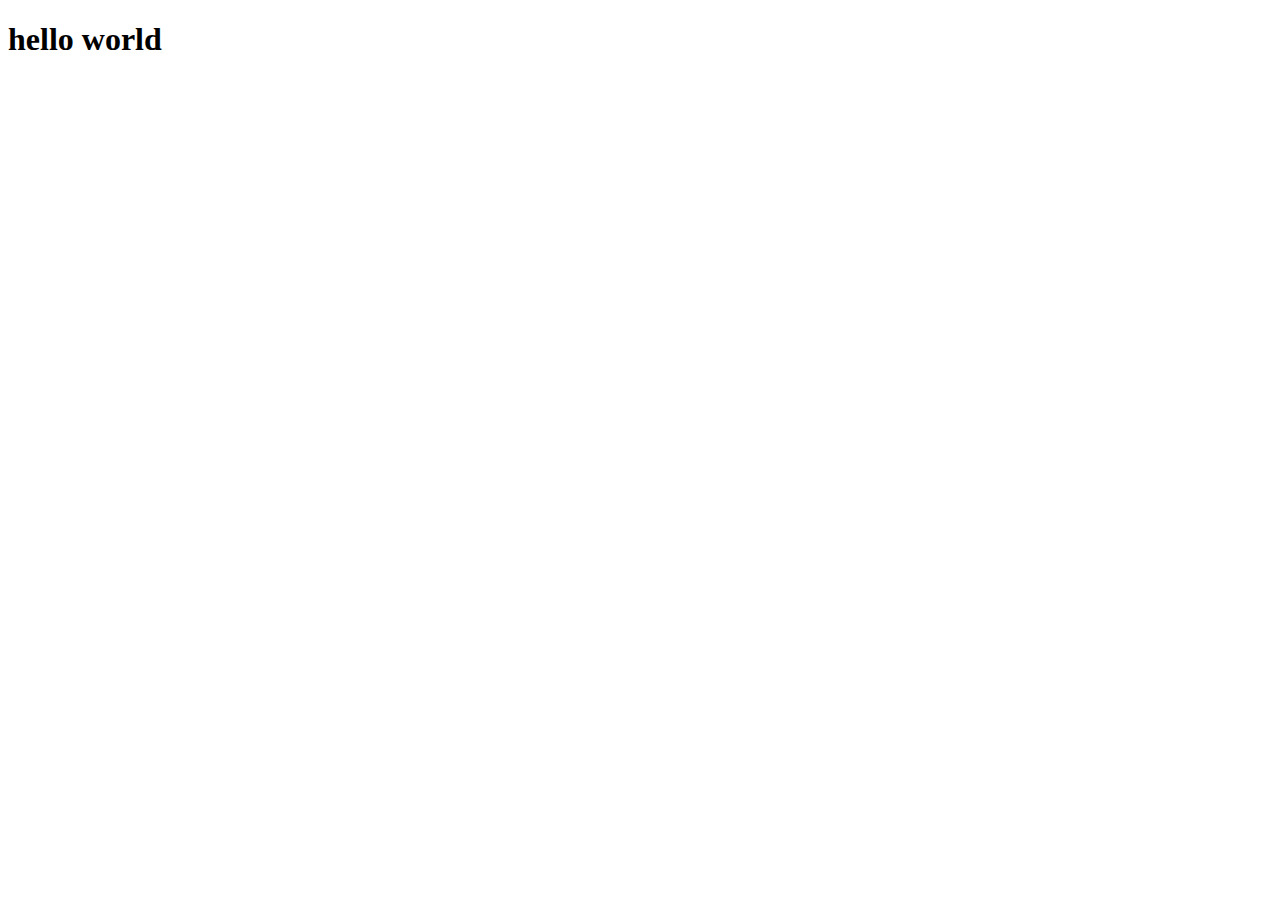
==== index.html @ ef2e8999 "add project to git" ====
<!DOCTYPE html>
<html lang="en">
<head>
    <meta charset="UTF-8">
    <meta http-equiv="X-UA-Compatible" content="IE=edge">
    <meta name="viewport" content="width=device-width, initial-scale=1.0">
    <title>Document</title>
    <h1>hello world</h1>
</head>
<body>
    
</body>
</html>
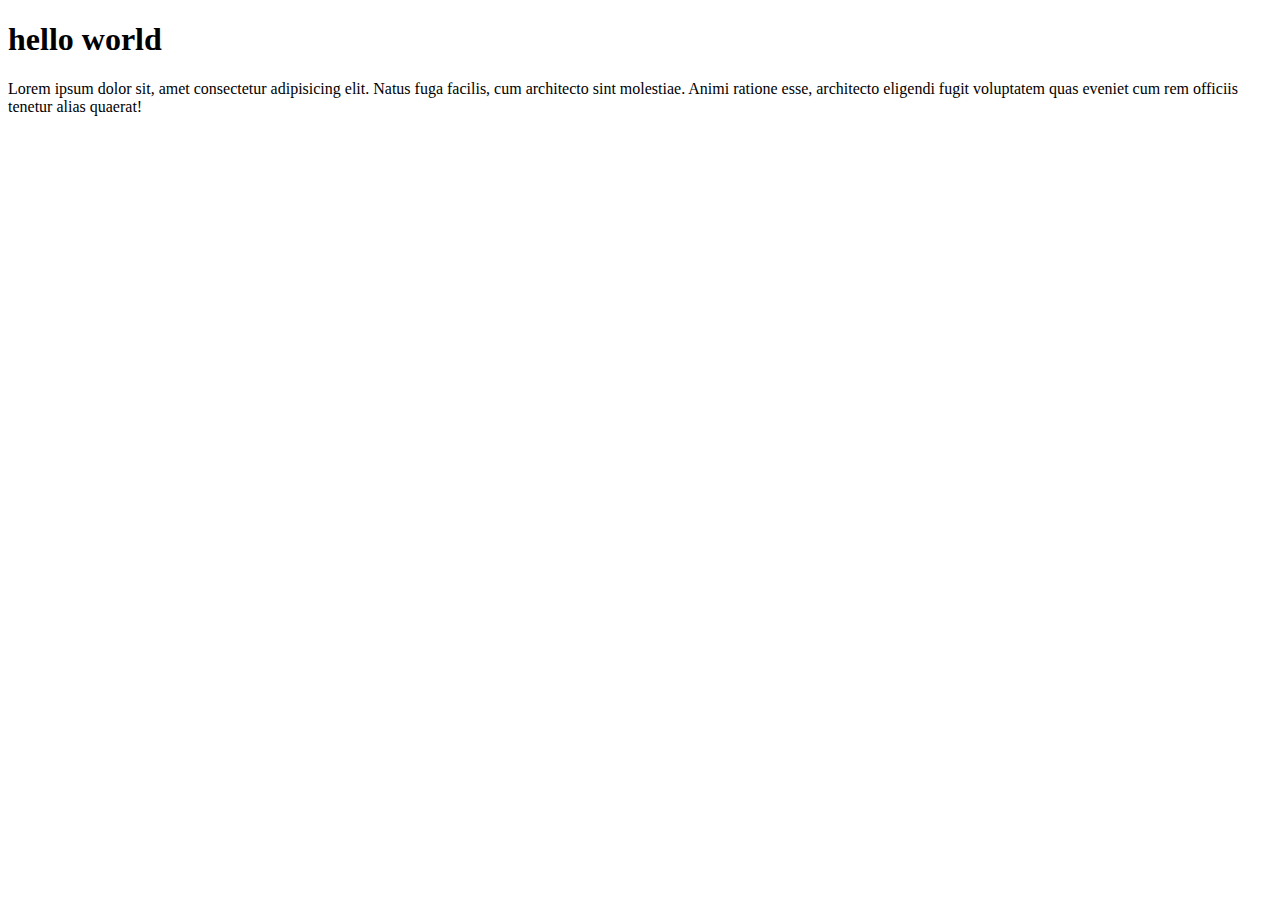
==== commit c74ffdde: "edite index.hmtl add p tag" ====
--- a/index.html
+++ b/index.html
@@ -8,6 +8,6 @@
     <h1>hello world</h1>
 </head>
 <body>
-    
+    <p>Lorem ipsum dolor sit, amet consectetur adipisicing elit. Natus fuga facilis, cum architecto sint molestiae. Animi ratione esse, architecto eligendi fugit voluptatem quas eveniet cum rem officiis tenetur alias quaerat!</p>
 </body>
 </html>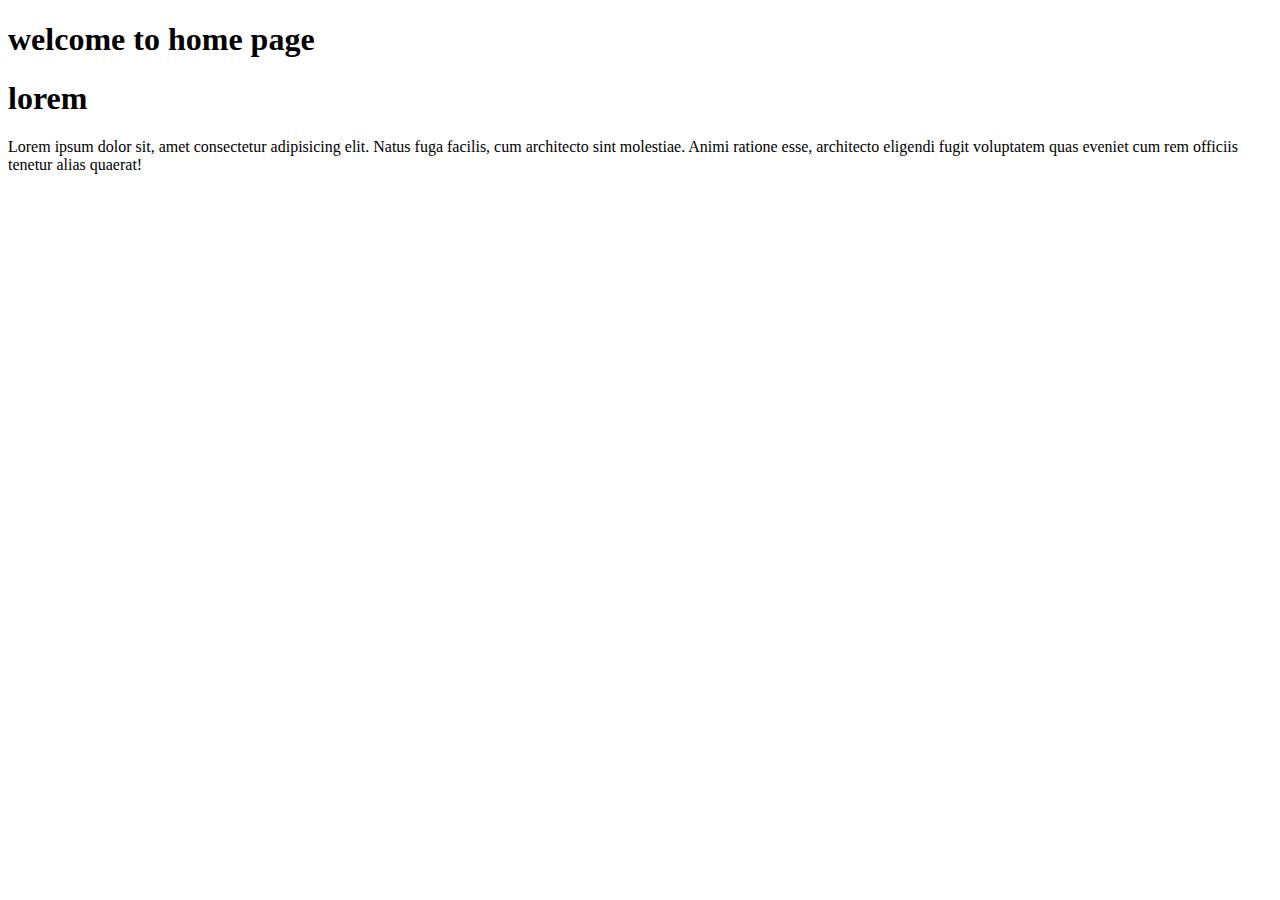
==== commit aca59820: "new file" ====
--- a/index.html
+++ b/index.html
@@ -5,9 +5,10 @@
     <meta http-equiv="X-UA-Compatible" content="IE=edge">
     <meta name="viewport" content="width=device-width, initial-scale=1.0">
     <title>Document</title>
-    <h1>hello world</h1>
+    <h1>welcome to home page</h1>
 </head>
 <body>
+    <h1>lorem</h1>
     <p>Lorem ipsum dolor sit, amet consectetur adipisicing elit. Natus fuga facilis, cum architecto sint molestiae. Animi ratione esse, architecto eligendi fugit voluptatem quas eveniet cum rem officiis tenetur alias quaerat!</p>
 </body>
 </html>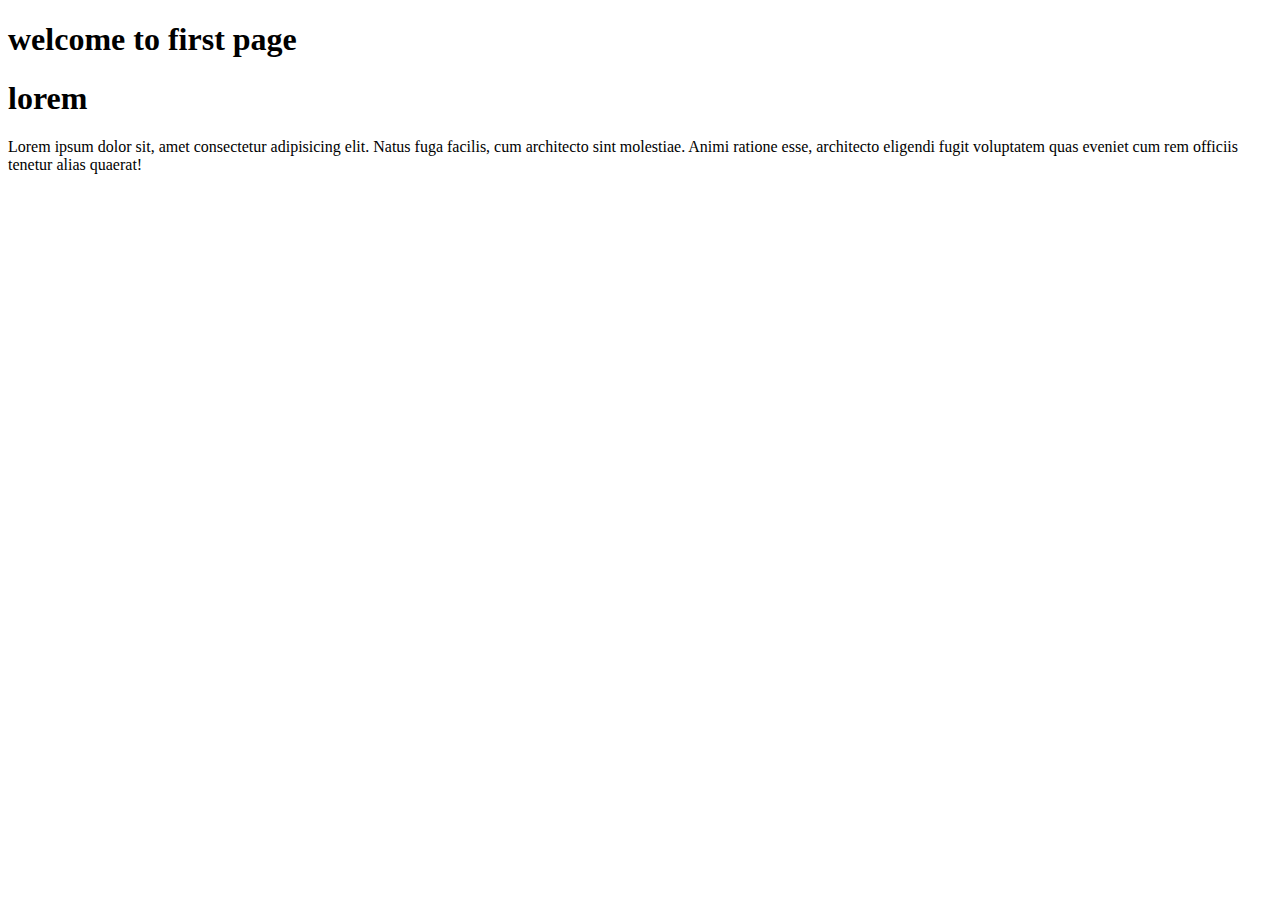
==== commit 22ecc71d: "add welcome title" ====
--- a/index.html
+++ b/index.html
@@ -5,7 +5,7 @@
     <meta http-equiv="X-UA-Compatible" content="IE=edge">
     <meta name="viewport" content="width=device-width, initial-scale=1.0">
     <title>Document</title>
-    <h1>welcome to home page</h1>
+    <h1>welcome to first page</h1>
 </head>
 <body>
     <h1>lorem</h1>
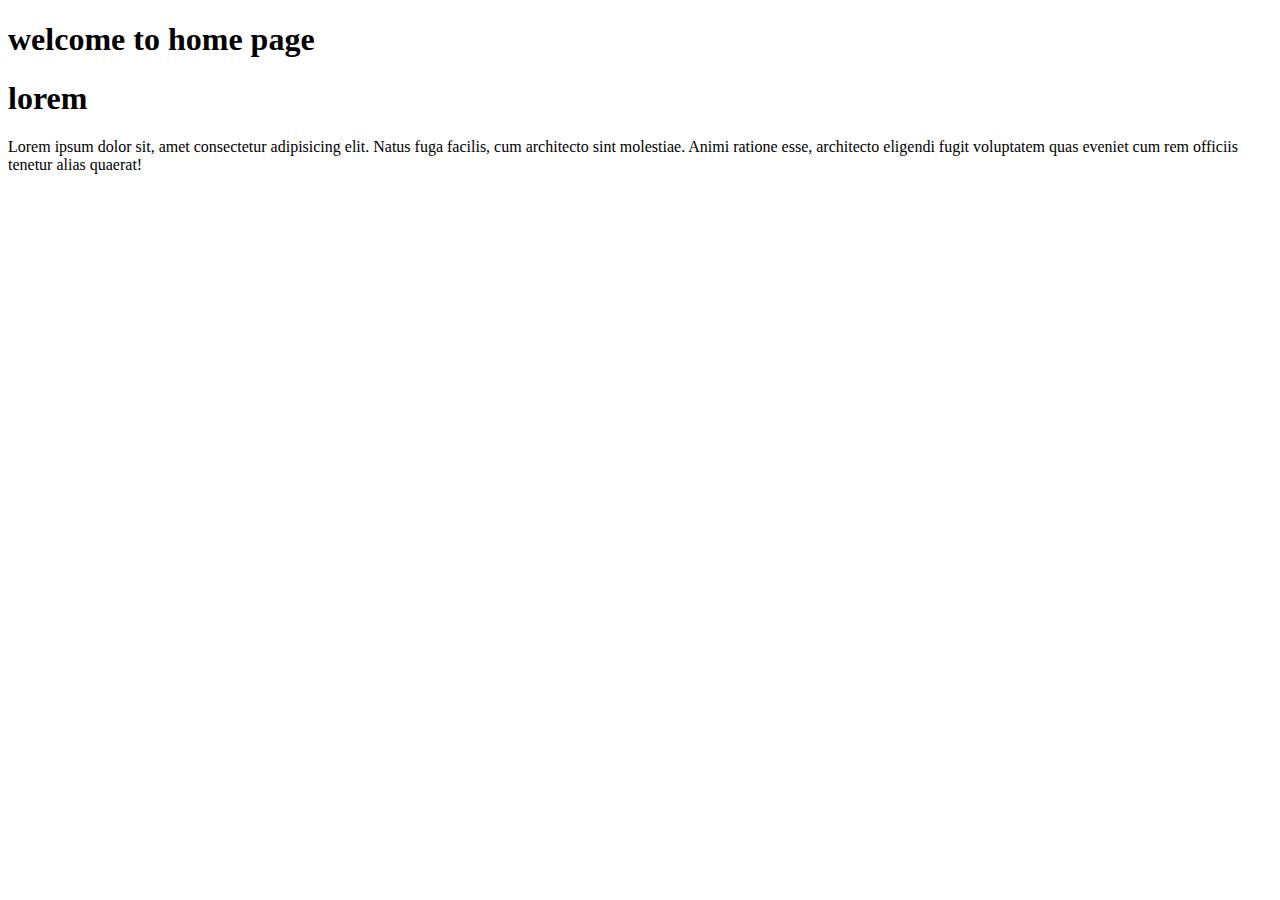
==== commit 0c01bdd1: "add welcome home to index.html" ====
--- a/index.html
+++ b/index.html
@@ -5,7 +5,7 @@
     <meta http-equiv="X-UA-Compatible" content="IE=edge">
     <meta name="viewport" content="width=device-width, initial-scale=1.0">
     <title>Document</title>
-    <h1>welcome to first page</h1>
+    <h1>welcome to home page</h1>
 </head>
 <body>
     <h1>lorem</h1>
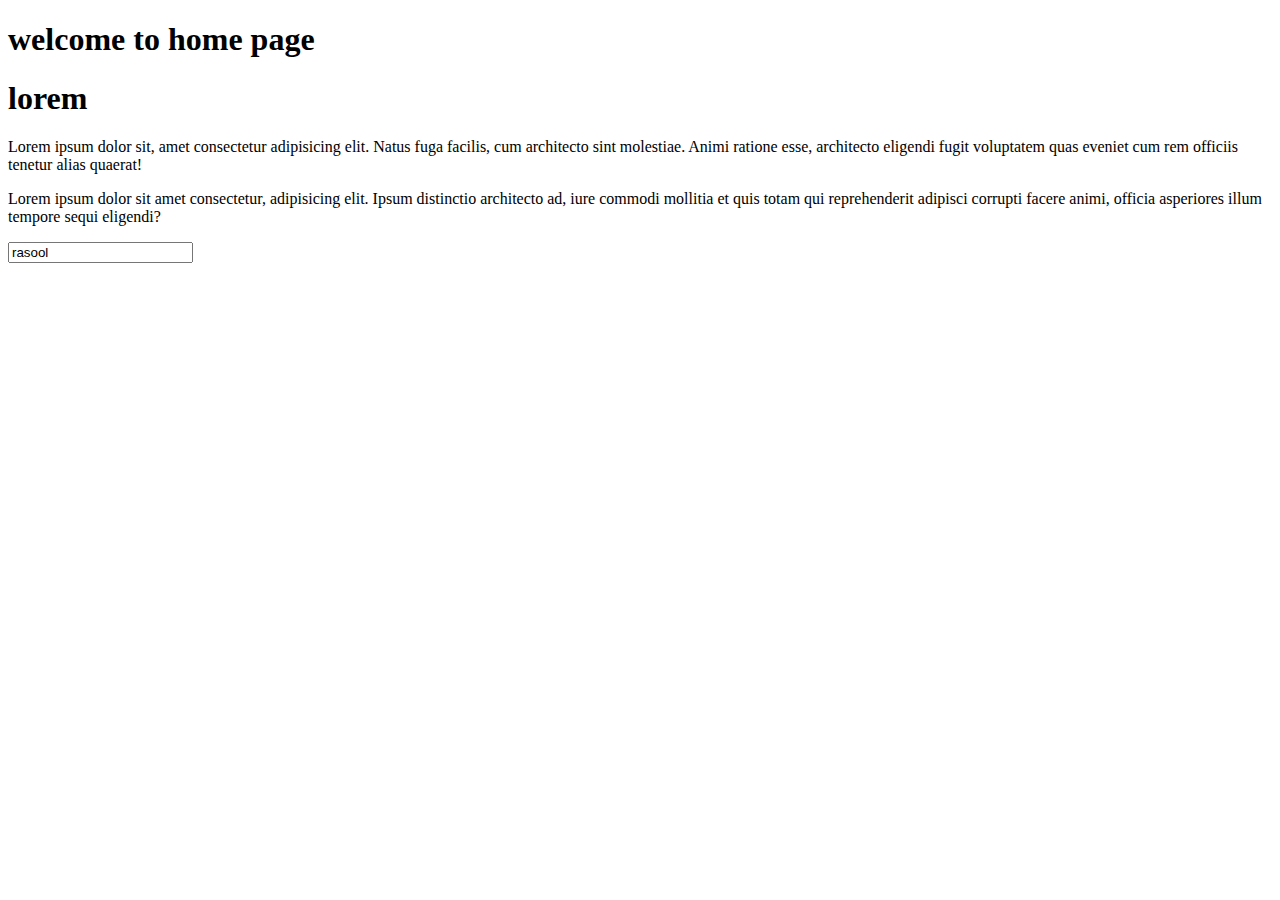
==== commit 022e1cf6: "edit main.php and index.html page" ====
--- a/index.html
+++ b/index.html
@@ -10,5 +10,9 @@
 <body>
     <h1>lorem</h1>
     <p>Lorem ipsum dolor sit, amet consectetur adipisicing elit. Natus fuga facilis, cum architecto sint molestiae. Animi ratione esse, architecto eligendi fugit voluptatem quas eveniet cum rem officiis tenetur alias quaerat!</p>
+    <nav>
+        <p>Lorem ipsum dolor sit amet consectetur, adipisicing elit. Ipsum distinctio architecto ad, iure commodi mollitia et quis totam qui reprehenderit adipisci corrupti facere animi, officia asperiores illum tempore sequi eligendi?</p>
+    </nav>
+    <input type="text" value="rasool">
 </body>
 </html>